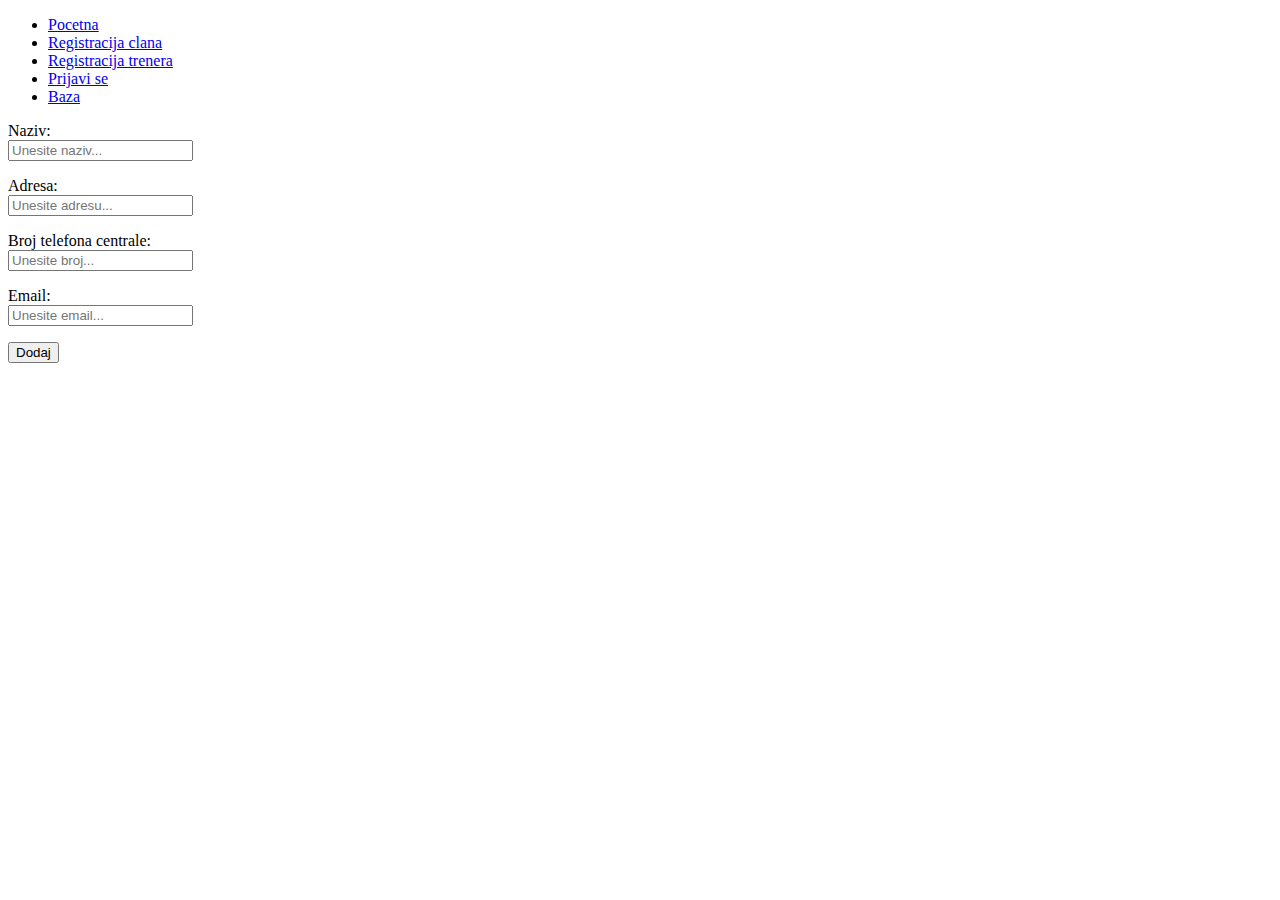
==== Fitnes centar/FitnesCentar/src/main/resources/templates/dodavanje_fitnes_centra.html @ 88b1e342 "Dodavanje Fitnes Centra" ====
<!DOCTYPE html>
<html lang="en">

<head>
  <meta charset="UTF-8">
  <title>Dodavanje fitnes centra</title>
  <link rel="stylesheet" href="dodavanje_fitnes_centra.css" />
  <script src="jquery.min.js"></script>
  <script src="jquery.validate.min.js"></script>
  <script src="dodavanje_fitnes_centra.js"></script>
</head>

<body>
<ul>
  <li><a href="index.html">Pocetna</a></li>
  <li><a href="registracija_clana.html">Registracija clana</a></li>
  <li><a href="registracija_trenera.html">Registracija trenera</a></li>
  <li><a href="login_korisnika.html">Prijavi se</a></li>
  <li><a href="/h2">Baza</a></li>
</ul>
<form id="dodajFitnesCentar">
  <p>
    <label for="naziv">Naziv:</label>
    <br />
    <input type="text" name="naziv" id="naziv"  placeholder="Unesite naziv..."  required>
  </p>
  <p>
    <label for="adresa">Adresa:</label>
    <br />
    <input type="text" name="adresa" id="adresa"  placeholder="Unesite adresu..."  required>
  </p>
  <p>
    <label for="broj_telefona_centrale">Broj telefona centrale:</label>
    <br />
    <input type="text" name="broj_telefona_centrale" id="broj_telefona_centrale"  placeholder="Unesite broj..."  required>
  </p>
  <p>
    <label for="email">Email:</label>
    <br />
    <input type="text" name="email" id="email"  placeholder="Unesite email..."  required>
  </p>
  <input type="submit" value="Dodaj">
</form>
</body>

</html>
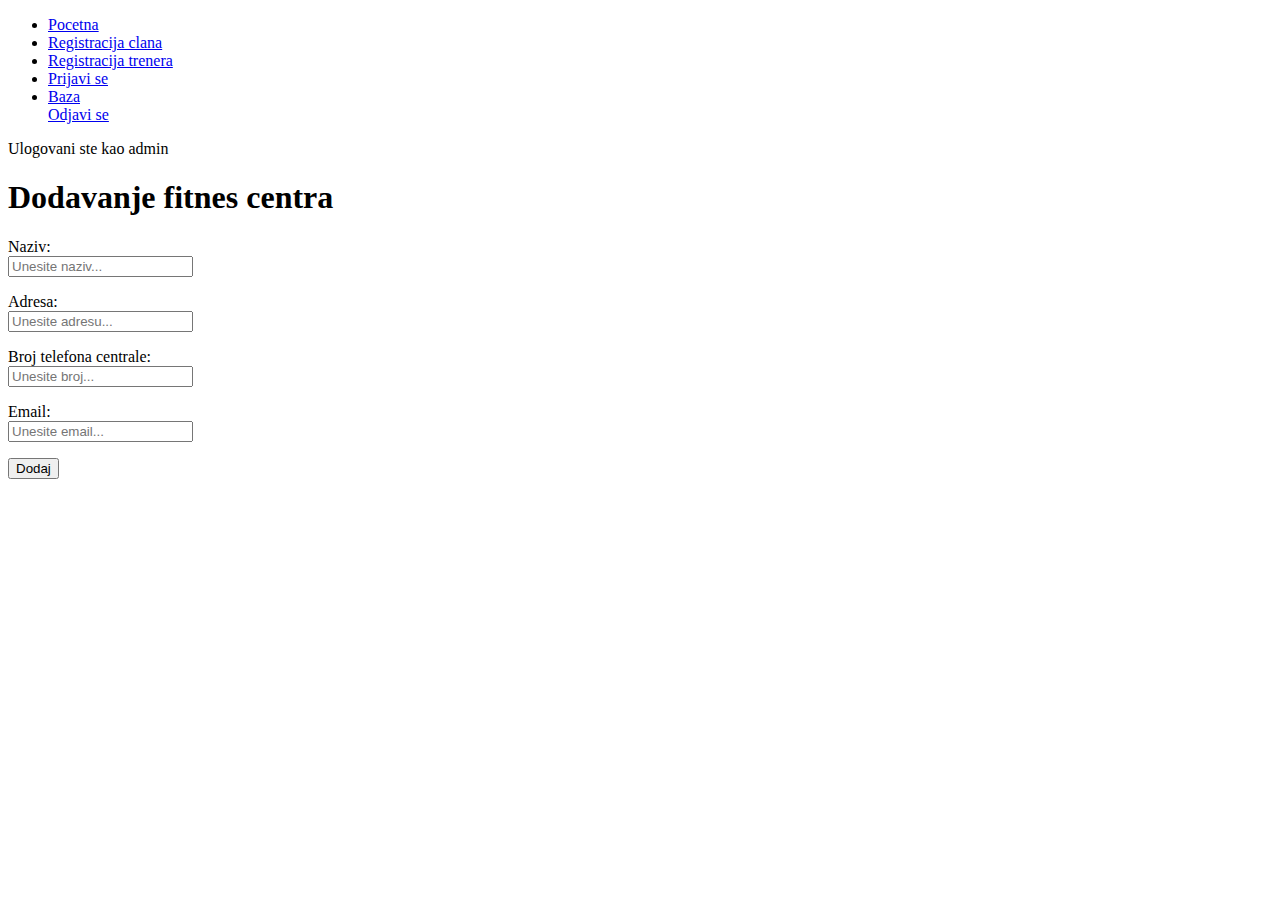
==== commit 6db25d9b: "Druga kontrolna tacka zavrseno" ====
--- a/Fitnes centar/FitnesCentar/src/main/resources/templates/dodavanje_fitnes_centra.html
+++ b/Fitnes centar/FitnesCentar/src/main/resources/templates/dodavanje_fitnes_centra.html
@@ -17,7 +17,13 @@
   <li><a href="registracija_trenera.html">Registracija trenera</a></li>
   <li><a href="login_korisnika.html">Prijavi se</a></li>
   <li><a href="/h2">Baza</a></li>
+  <a type="button" href="index.html" class="btn1">Odjavi se</a>
 </ul>
+<div class="ulogovan">
+  <p>Ulogovani ste kao admin</p>
+</div>
+<div class="fitnesCentar">
+  <h1>Dodavanje fitnes centra</h1>
 <form id="dodajFitnesCentar">
   <p>
     <label for="naziv">Naziv:</label>
@@ -41,6 +47,7 @@
   </p>
   <input type="submit" value="Dodaj">
 </form>
+</div>
 </body>
 
 </html>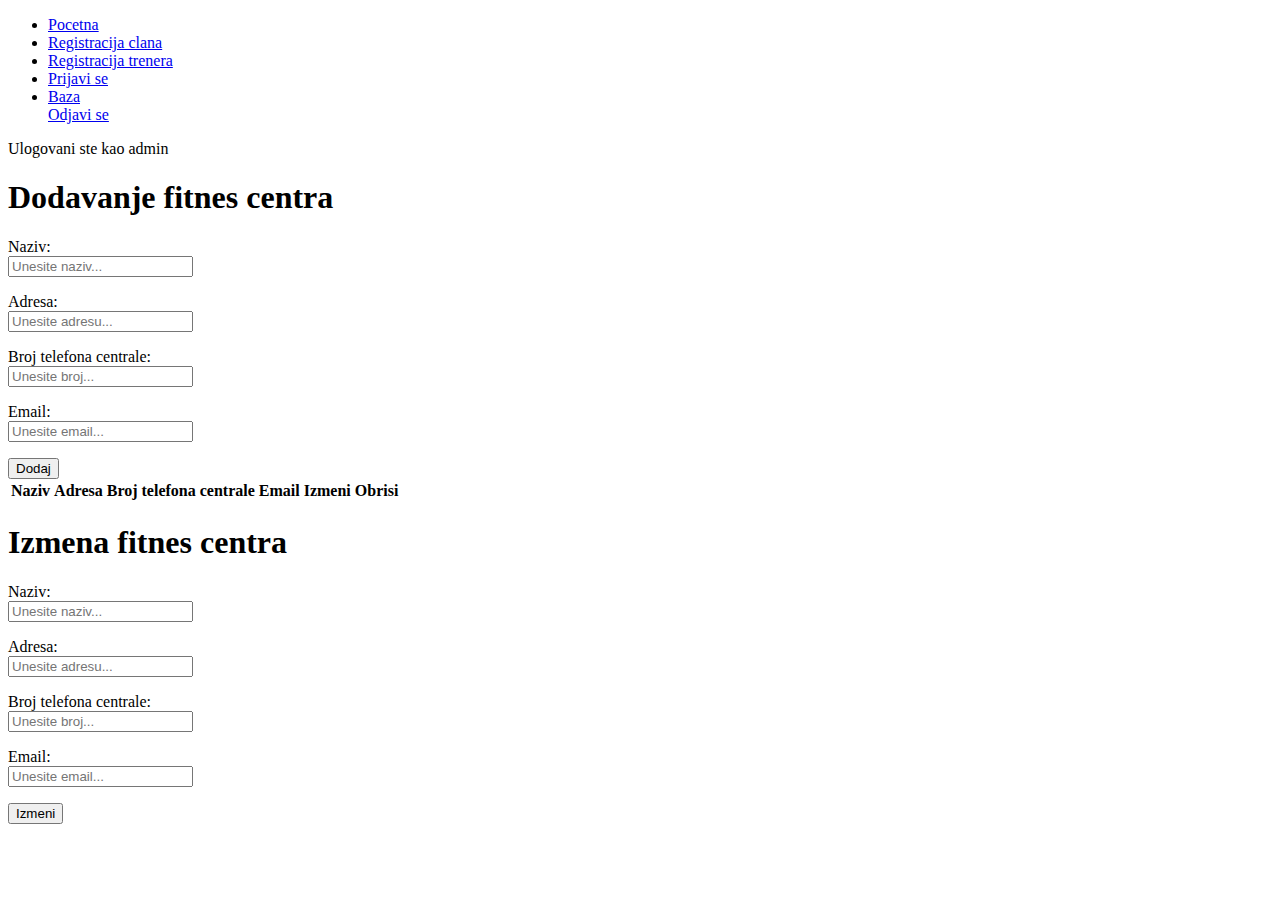
==== commit d0761a1c: "Admin" ====
--- a/Fitnes centar/FitnesCentar/src/main/resources/templates/dodavanje_fitnes_centra.html
+++ b/Fitnes centar/FitnesCentar/src/main/resources/templates/dodavanje_fitnes_centra.html
@@ -3,11 +3,11 @@
 
 <head>
   <meta charset="UTF-8">
-  <title>Dodavanje fitnes centra</title>
-  <link rel="stylesheet" href="dodavanje_fitnes_centra.css" />
+  <link rel="stylesheet" href="odobravanje_zahteva.css">
   <script src="jquery.min.js"></script>
   <script src="jquery.validate.min.js"></script>
-  <script src="dodavanje_fitnes_centra.js"></script>
+  <script src="potvrdaAdministratora.js"></script>
+  <title>Pregled fitnes centra</title>
 </head>
 
 <body>
@@ -48,6 +48,40 @@
   <input type="submit" value="Dodaj">
 </form>
 </div>
+<table id="ff">
+  <tr>
+    <th>Naziv</th>
+    <th>Adresa</th>
+    <th>Broj telefona centrale</th>
+    <th>Email</th>
+    <th>Izmeni</th>
+    <th>Obrisi</th>
+  </tr>
+</table>
+<h1>Izmena fitnes centra</h1>
+<form id="izmeniFitnesCentar" >
+  <p>
+    <label for="inaziv">Naziv:</label>
+    <br />
+    <input type="text" name="inaziv" id="inaziv"  placeholder="Unesite naziv..."  required>
+  </p>
+  <p>
+    <label for="iadresa">Adresa:</label>
+    <br />
+    <input type="text" name="iadresa" id="iadresa"  placeholder="Unesite adresu..."  required>
+  </p>
+  <p>
+    <label for="ibroj_telefona_centrale">Broj telefona centrale:</label>
+    <br />
+    <input type="text" name="ibroj_telefona_centrale" id="ibroj_telefona_centrale"  placeholder="Unesite broj..."  required>
+  </p>
+  <p>
+    <label for="iemail">Email:</label>
+    <br />
+    <input type="text" name="iemail" id="iemail"  placeholder="Unesite email..."  required>
+  </p>
+  <input type="submit" value="Izmeni">
+</form>
 </body>
 
 </html>